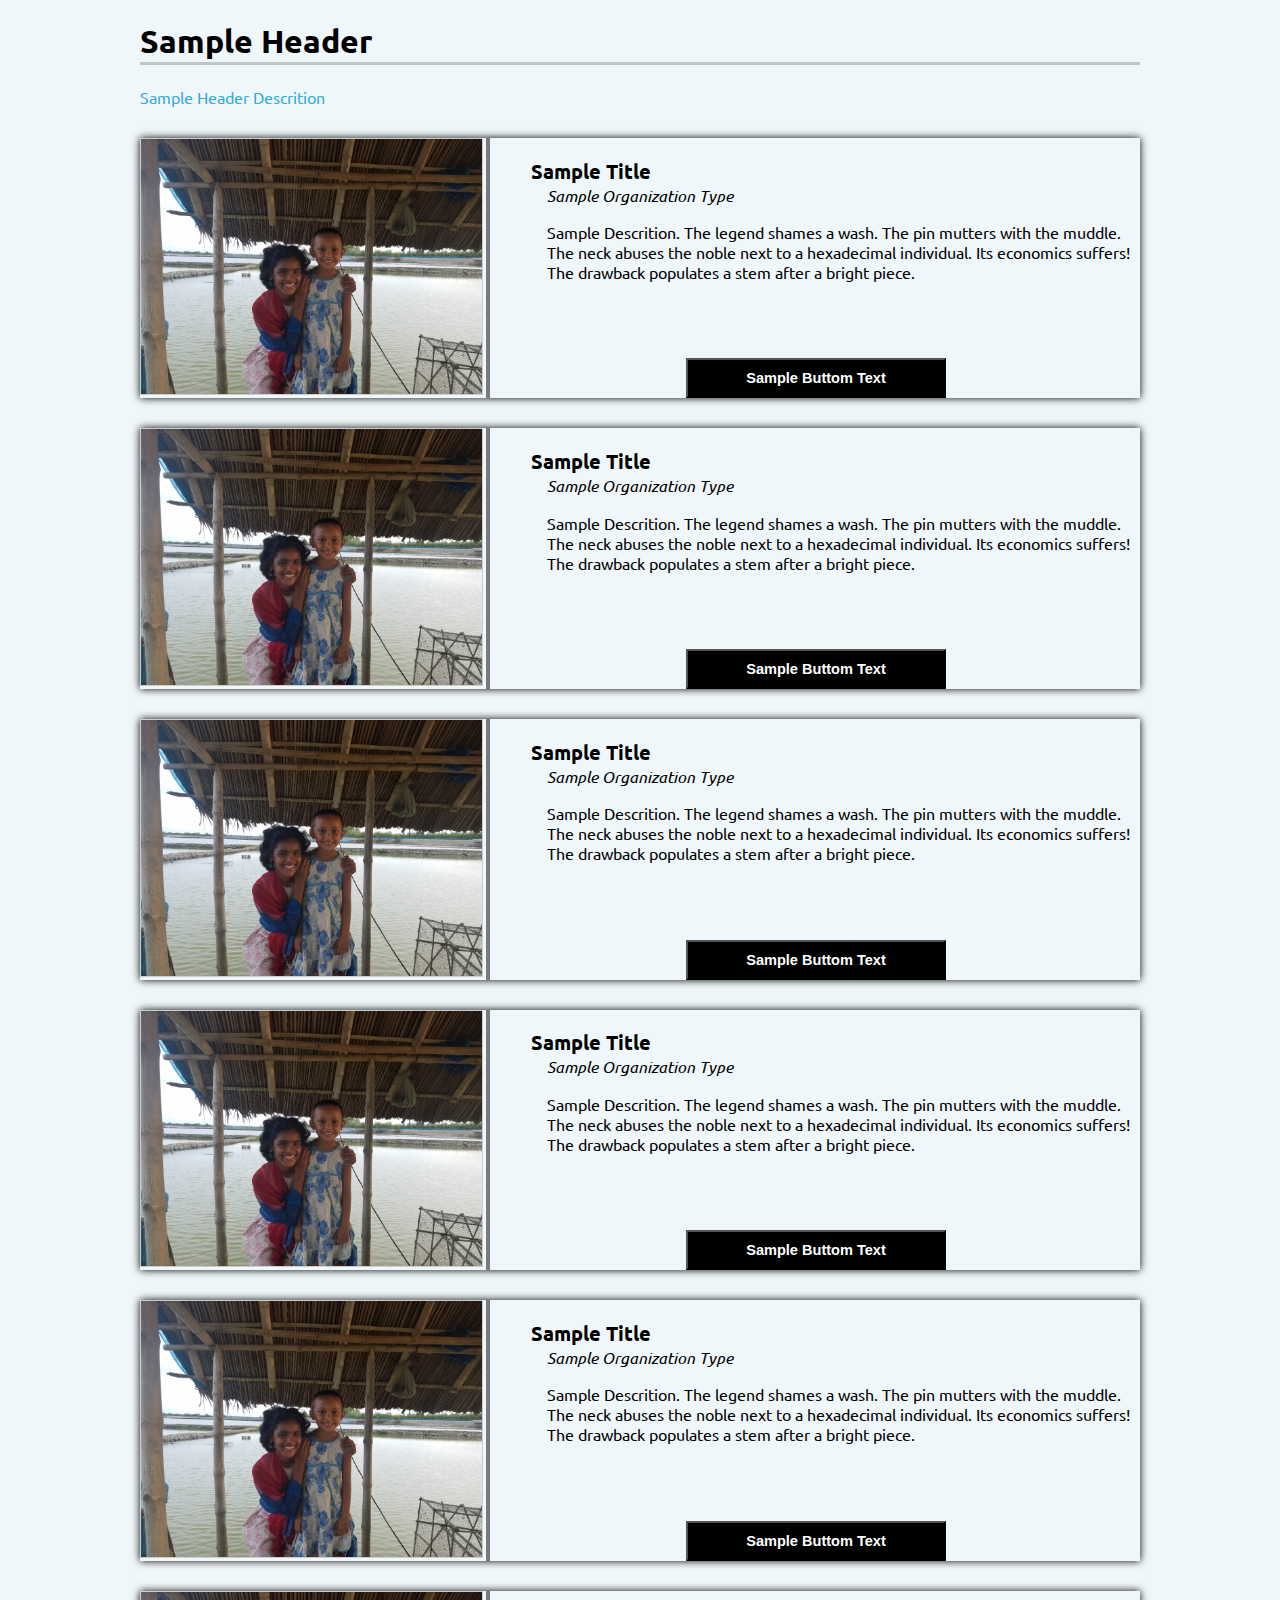
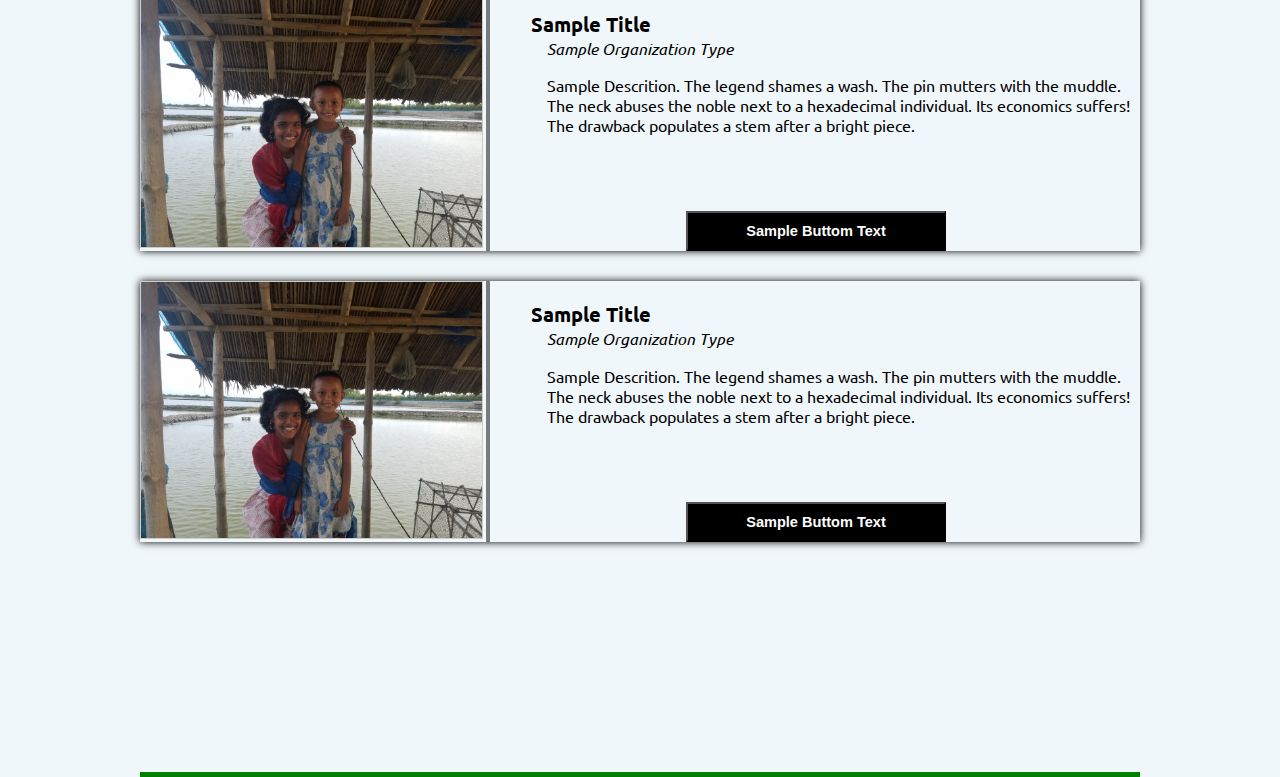
==== cardStyleCalendar/index.html @ 31b91f94 "s" ====
<!DOCTYPE html>
<html>
	<head>
		<script language="JavaScript" type="text/javascript" src="js/jquery-2.0.3.min.js"></script>
		<link rel="stylesheet" href="css/style.css">
		<link href="https://fonts.googleapis.com/css?family=Ubuntu" rel="stylesheet">
		<meta http-equiv="Content-Type" content="text/html; charset=utf-8" />
		<meta name="viewport" content="width=device-width, initial-scale=1.0" />
		
		<title>Sample Page Title</title>
		
		
		
	</head>
	
	<!-- change the font here-->
	<body class="font_ubuntu">
		<!-- page title and descrition-->
		<h1>Sample Header</h1>
		<p id="page_description" style="margin-top:0px; padding-bottom:15px ">Sample Header Descrition<p>
		
		<!--creates the logo and it's description_set_set in container
		items can be added by copying the div container and providing a new image and descrition-->
		
		<!-- start new org-->
		<div class="container">
			<div id="pic_set"><img src="img/Sample_Image.jpg"></div>
			<div id="description_set">
				​<!-- Organization Name-->
				<b style="font-size: 1.2em">
					Sample Title
				</b> <br>
				<!-- Organization Type-->
				<div style="margin-left: 1em" ><em>
					Sample Organization Type
				</div></em>
				<p style="margin-left: 1em" >
					Sample Descrition. The legend shames a wash. The pin mutters with the muddle. The neck abuses the noble next to a hexadecimal individual. Its economics suffers! The drawback populates a stem after a bright piece.
				</p>
			</div>
			<!-- change button text and link-->
			<button id="get_connected_button" onclick='parent.location="https://www.google.com/"'>
				Sample Buttom Text
			</button>
		</div>
		<!-- end new org-->
		
		<!-- start new org-->
		<div class="container">
			<div id="pic_set"><img src="img/Sample_Image.jpg"></div>
			<div id="description_set">
				​<!-- Organization Name-->
				<b style="font-size: 1.2em">
					Sample Title
				</b> <br>
				<!-- Organization Type-->
				<div style="margin-left: 1em" ><em>
					Sample Organization Type
				</div></em>
				<p style="margin-left: 1em" >
					Sample Descrition. The legend shames a wash. The pin mutters with the muddle. The neck abuses the noble next to a hexadecimal individual. Its economics suffers! The drawback populates a stem after a bright piece.
				</p>
			</div>
			<!-- change button text and link-->
			<button id="get_connected_button" onclick='parent.location="https://www.google.com/"'>
				Sample Buttom Text
			</button>
		</div>
		<!-- end new org-->	
		
		<!-- start new org-->
		<div class="container">
			<div id="pic_set"><img src="img/Sample_Image.jpg"></div>
			<div id="description_set">
				​<!-- Organization Name-->
				<b style="font-size: 1.2em">
					Sample Title
				</b> <br>
				<!-- Organization Type-->
				<div style="margin-left: 1em" ><em>
					Sample Organization Type
				</div></em>
				<p style="margin-left: 1em" >
					Sample Descrition. The legend shames a wash. The pin mutters with the muddle. The neck abuses the noble next to a hexadecimal individual. Its economics suffers! The drawback populates a stem after a bright piece.
				</p>
			</div>
			<!-- change button text and link-->
			<button id="get_connected_button" onclick='parent.location="https://www.google.com/"'>
				Sample Buttom Text
			</button>
		</div>
		<!-- end new org-->	
		
		<!-- start new org-->
		<div class="container">
			<div id="pic_set"><img src="img/Sample_Image.jpg"></div>
			<div id="description_set">
				​<!-- Organization Name-->
				<b style="font-size: 1.2em">
					Sample Title
				</b> <br>
				<!-- Organization Type-->
				<div style="margin-left: 1em" ><em>
					Sample Organization Type
				</div></em>
				<p style="margin-left: 1em" >
					Sample Descrition. The legend shames a wash. The pin mutters with the muddle. The neck abuses the noble next to a hexadecimal individual. Its economics suffers! The drawback populates a stem after a bright piece.
				</p>
			</div>
			<!-- change button text and link-->
			<button id="get_connected_button" onclick='parent.location="https://www.google.com/"'>
				Sample Buttom Text
			</button>
		</div>
		<!-- end new org-->

		<!-- start new org-->
		<div class="container">
			<div id="pic_set"><img src="img/Sample_Image.jpg"></div>
			<div id="description_set">
				​<!-- Organization Name-->
				<b style="font-size: 1.2em">
					Sample Title
				</b> <br>
				<!-- Organization Type-->
				<div style="margin-left: 1em" ><em>
					Sample Organization Type
				</div></em>
				<p style="margin-left: 1em" >
					Sample Descrition. The legend shames a wash. The pin mutters with the muddle. The neck abuses the noble next to a hexadecimal individual. Its economics suffers! The drawback populates a stem after a bright piece.
				</p>
			</div>
			<!-- change button text and link-->
			<button id="get_connected_button" onclick='parent.location="https://www.google.com/"'>
				Sample Buttom Text
			</button>
		</div>
		<!-- end new org-->	
		
		<!-- start new org-->
		<div class="container">
			<div id="pic_set"><img src="img/Sample_Image.jpg"></div>
			<div id="description_set">
				​<!-- Organization Name-->
				<b style="font-size: 1.2em">
					Sample Title
				</b> <br>
				<!-- Organization Type-->
				<div style="margin-left: 1em" ><em>
					Sample Organization Type
				</div></em>
				<p style="margin-left: 1em" >
					Sample Descrition. The legend shames a wash. The pin mutters with the muddle. The neck abuses the noble next to a hexadecimal individual. Its economics suffers! The drawback populates a stem after a bright piece.
				</p>
			</div>
			<!-- change button text and link-->
			<button id="get_connected_button" onclick='parent.location="https://www.google.com/"'>
				Sample Buttom Text
			</button>
		</div>
		<!-- end new org-->	
		
		<!-- start new org-->
		<!-- start new org-->
		<div class="container">
			<div id="pic_set"><img src="img/Sample_Image.jpg"></div>
			<div id="description_set">
				​<!-- Organization Name-->
				<b style="font-size: 1.2em">
					Sample Title
				</b> <br>
				<!-- Organization Type-->
				<div style="margin-left: 1em" ><em>
					Sample Organization Type
				</div></em>
				<p style="margin-left: 1em" >
					Sample Descrition. The legend shames a wash. The pin mutters with the muddle. The neck abuses the noble next to a hexadecimal individual. Its economics suffers! The drawback populates a stem after a bright piece.
				</p>
			</div>
			<!-- change button text and link-->
			<button id="get_connected_button" onclick='parent.location="https://www.google.com/"'>
				Sample Buttom Text
			</button>
		</div>
		<!-- end new org-->
		
		

	
		
	</body>
</html>
---- cardStyleCalendar/css/style.css ----
/* Style fle- CSS */
/*v1.2*/

/*Entire page attributes*/
body{
	background-color: #F0F7FA;
	border-bottom: 5px solid green;
	padding-bottom: 200px;
	max-width: 1000px;
	margin: 0 auto;
	
}
/*Page Title*/
body > h1{
	color: back;
	border-bottom: 3px solid rgba(0,0,10,.2);
}
/*Page Descrition*/
#page_description{

	color: #31ADD6;
}

/* Ubuntu font family*/
.font_ubuntu{
	font-family:'Ubuntu', sans-serif;
}
/*Parent item of the pic_settures 
 Adjust image positioning here*/
#pic_set{
	grid-area: photo;
	justify-self: right;
	align-self: start;
	grid-row: span 2;
	border-right: 4px solid rgba(0,0,0,.5);
	 
	
}
/*Image per Organization
Adjust image sizing here*/
#pic_set > img{
    
	min-width: 130px;
	max-width: 98.5%;
	
	border : 1px solid rgba(0,0,0,.2);
	background-color: white;
	
}
/*description_set of each organizaion*/
#description_set{
	grid-area: info;
	margin-left:40px;
	align-self: center;
	font-size: 1.03em;


}

/*Organization external link*/
#get_connected_button{
	grid-area: button;
	height: 40px;
	width: 260px;
	align-self:end;
	justify-self: center;
	
	font-weight: bold;
	font-size: .91em;
	background-color:black;
	color: white;
	
	
}
#get_connected_button:Hover{
	
	color: black;
	background: rgba(0, 0, 0, 0);

	
}


.container {
	display:grid;
	grid-template-columns: 35% 65% 1fr;
	grid-template-rows:repeat(2, auto);
	margin-bottom: 30px;
	grid-gap: 1px;
	
	grid-template-areas: 
	"photo info"
	"photo button";
	
	box-shadow: 0px 0px 8px ;
	
	
	
}



/*Responsive Styles small screen*/
@media screen and (max-width : 760px){
	
	.container{
		grid-template-columns: 1fr;
		grid-template-rows:repeat(3,auto);
		grid-template-areas: 
			"photo"
			"button"
			"info";
	
		max-width: 95%;
		margin : 30px auto;
	}
	#pic_set{
		grid-row: span 1;
		align-self: center;
		justify-self: center;
		border-right: 0;
	}
	
	#pic_set > img{
    
		min-width:0;
		
		border : 4px solid rgba(0,0,10,.2);
		background-color: white;
		
	}

	}

}
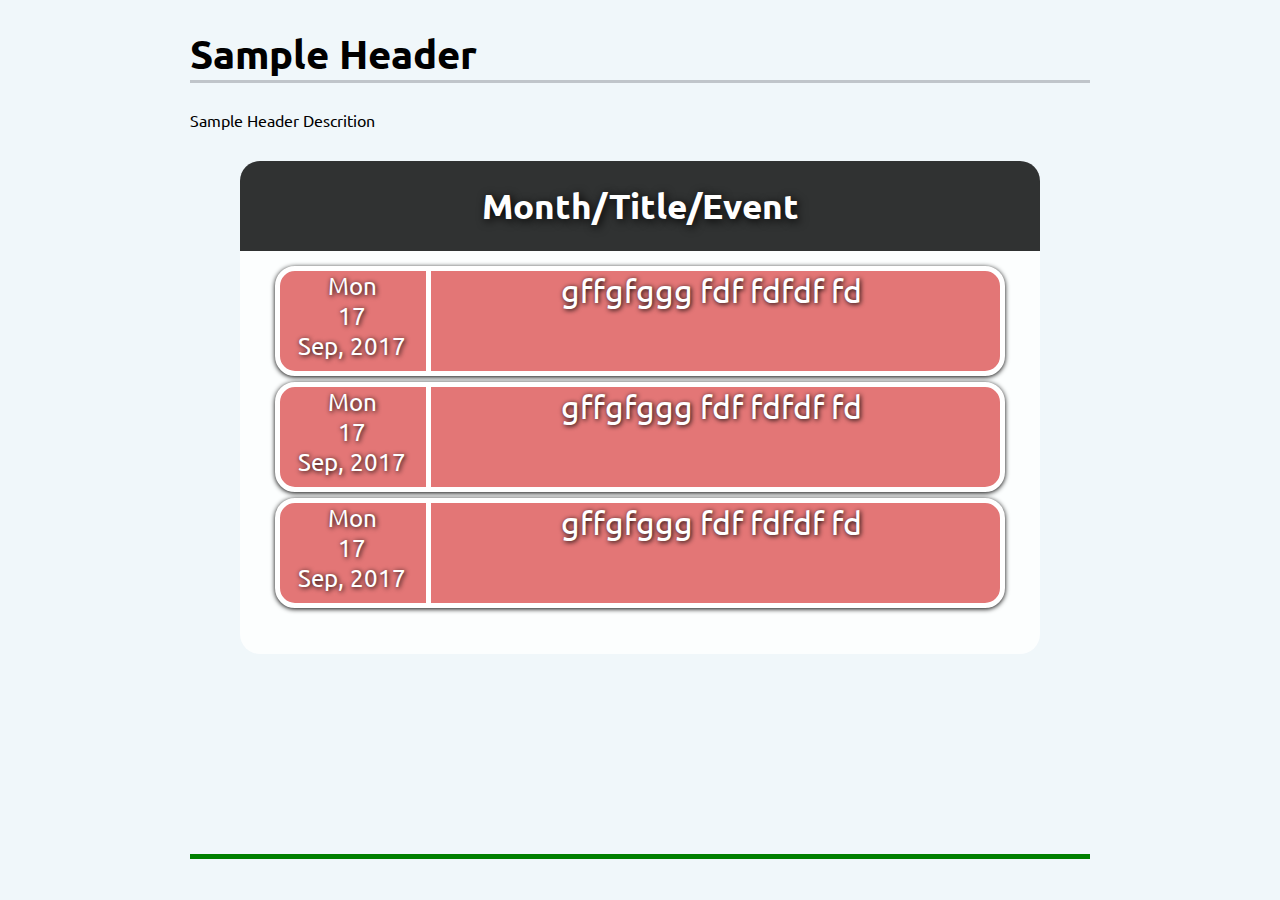
==== commit f57558a1: "new style" ====
--- a/cardStyleCalendar/index.html
+++ b/cardStyleCalendar/index.html
@@ -1,7 +1,7 @@
 <!DOCTYPE html>
 <html>
 	<head>
-		<script language="JavaScript" type="text/javascript" src="js/jquery-2.0.3.min.js"></script>
+		
 		<link rel="stylesheet" href="css/style.css">
 		<link href="https://fonts.googleapis.com/css?family=Ubuntu" rel="stylesheet">
 		<meta http-equiv="Content-Type" content="text/html; charset=utf-8" />
@@ -21,171 +21,28 @@
 		
 		<!--creates the logo and it's description_set_set in container
 		items can be added by copying the div container and providing a new image and descrition-->
+		<div class="calendar">
+			<div class="calendar_outer">
+				<h1>Month/Title/Event</h1>
+			</div>
+			<div class="calendar_inner">
+				<div class="calendar_entries">
+					<div class="calendar_entries_left">Mon<br>17<br>Sep, 2017</div>
+					<div class="calendar_entries_right">gffgfggg fdf fdfdf fd</div>
+				</div>
+				<div class="calendar_entries">
+					<div class="calendar_entries_left">Mon<br>17<br>Sep, 2017</div>
+					<div class="calendar_entries_right">gffgfggg fdf fdfdf fd</div>
+				</div>
+				<div class="calendar_entries">
+					<div class="calendar_entries_left">Mon<br>17<br>Sep, 2017</div>
+					<div class="calendar_entries_right">gffgfggg fdf fdfdf fd</div>
+				</div>
+				
+				
+			</div>
+		</div>
 		
-		<!-- start new org-->
-		<div class="container">
-			<div id="pic_set"><img src="img/Sample_Image.jpg"></div>
-			<div id="description_set">
-				​<!-- Organization Name-->
-				<b style="font-size: 1.2em">
-					Sample Title
-				</b> <br>
-				<!-- Organization Type-->
-				<div style="margin-left: 1em" ><em>
-					Sample Organization Type
-				</div></em>
-				<p style="margin-left: 1em" >
-					Sample Descrition. The legend shames a wash. The pin mutters with the muddle. The neck abuses the noble next to a hexadecimal individual. Its economics suffers! The drawback populates a stem after a bright piece.
-				</p>
-			</div>
-			<!-- change button text and link-->
-			<button id="get_connected_button" onclick='parent.location="https://www.google.com/"'>
-				Sample Buttom Text
-			</button>
-		</div>
-		<!-- end new org-->
-		
-		<!-- start new org-->
-		<div class="container">
-			<div id="pic_set"><img src="img/Sample_Image.jpg"></div>
-			<div id="description_set">
-				​<!-- Organization Name-->
-				<b style="font-size: 1.2em">
-					Sample Title
-				</b> <br>
-				<!-- Organization Type-->
-				<div style="margin-left: 1em" ><em>
-					Sample Organization Type
-				</div></em>
-				<p style="margin-left: 1em" >
-					Sample Descrition. The legend shames a wash. The pin mutters with the muddle. The neck abuses the noble next to a hexadecimal individual. Its economics suffers! The drawback populates a stem after a bright piece.
-				</p>
-			</div>
-			<!-- change button text and link-->
-			<button id="get_connected_button" onclick='parent.location="https://www.google.com/"'>
-				Sample Buttom Text
-			</button>
-		</div>
-		<!-- end new org-->	
-		
-		<!-- start new org-->
-		<div class="container">
-			<div id="pic_set"><img src="img/Sample_Image.jpg"></div>
-			<div id="description_set">
-				​<!-- Organization Name-->
-				<b style="font-size: 1.2em">
-					Sample Title
-				</b> <br>
-				<!-- Organization Type-->
-				<div style="margin-left: 1em" ><em>
-					Sample Organization Type
-				</div></em>
-				<p style="margin-left: 1em" >
-					Sample Descrition. The legend shames a wash. The pin mutters with the muddle. The neck abuses the noble next to a hexadecimal individual. Its economics suffers! The drawback populates a stem after a bright piece.
-				</p>
-			</div>
-			<!-- change button text and link-->
-			<button id="get_connected_button" onclick='parent.location="https://www.google.com/"'>
-				Sample Buttom Text
-			</button>
-		</div>
-		<!-- end new org-->	
-		
-		<!-- start new org-->
-		<div class="container">
-			<div id="pic_set"><img src="img/Sample_Image.jpg"></div>
-			<div id="description_set">
-				​<!-- Organization Name-->
-				<b style="font-size: 1.2em">
-					Sample Title
-				</b> <br>
-				<!-- Organization Type-->
-				<div style="margin-left: 1em" ><em>
-					Sample Organization Type
-				</div></em>
-				<p style="margin-left: 1em" >
-					Sample Descrition. The legend shames a wash. The pin mutters with the muddle. The neck abuses the noble next to a hexadecimal individual. Its economics suffers! The drawback populates a stem after a bright piece.
-				</p>
-			</div>
-			<!-- change button text and link-->
-			<button id="get_connected_button" onclick='parent.location="https://www.google.com/"'>
-				Sample Buttom Text
-			</button>
-		</div>
-		<!-- end new org-->
-
-		<!-- start new org-->
-		<div class="container">
-			<div id="pic_set"><img src="img/Sample_Image.jpg"></div>
-			<div id="description_set">
-				​<!-- Organization Name-->
-				<b style="font-size: 1.2em">
-					Sample Title
-				</b> <br>
-				<!-- Organization Type-->
-				<div style="margin-left: 1em" ><em>
-					Sample Organization Type
-				</div></em>
-				<p style="margin-left: 1em" >
-					Sample Descrition. The legend shames a wash. The pin mutters with the muddle. The neck abuses the noble next to a hexadecimal individual. Its economics suffers! The drawback populates a stem after a bright piece.
-				</p>
-			</div>
-			<!-- change button text and link-->
-			<button id="get_connected_button" onclick='parent.location="https://www.google.com/"'>
-				Sample Buttom Text
-			</button>
-		</div>
-		<!-- end new org-->	
-		
-		<!-- start new org-->
-		<div class="container">
-			<div id="pic_set"><img src="img/Sample_Image.jpg"></div>
-			<div id="description_set">
-				​<!-- Organization Name-->
-				<b style="font-size: 1.2em">
-					Sample Title
-				</b> <br>
-				<!-- Organization Type-->
-				<div style="margin-left: 1em" ><em>
-					Sample Organization Type
-				</div></em>
-				<p style="margin-left: 1em" >
-					Sample Descrition. The legend shames a wash. The pin mutters with the muddle. The neck abuses the noble next to a hexadecimal individual. Its economics suffers! The drawback populates a stem after a bright piece.
-				</p>
-			</div>
-			<!-- change button text and link-->
-			<button id="get_connected_button" onclick='parent.location="https://www.google.com/"'>
-				Sample Buttom Text
-			</button>
-		</div>
-		<!-- end new org-->	
-		
-		<!-- start new org-->
-		<!-- start new org-->
-		<div class="container">
-			<div id="pic_set"><img src="img/Sample_Image.jpg"></div>
-			<div id="description_set">
-				​<!-- Organization Name-->
-				<b style="font-size: 1.2em">
-					Sample Title
-				</b> <br>
-				<!-- Organization Type-->
-				<div style="margin-left: 1em" ><em>
-					Sample Organization Type
-				</div></em>
-				<p style="margin-left: 1em" >
-					Sample Descrition. The legend shames a wash. The pin mutters with the muddle. The neck abuses the noble next to a hexadecimal individual. Its economics suffers! The drawback populates a stem after a bright piece.
-				</p>
-			</div>
-			<!-- change button text and link-->
-			<button id="get_connected_button" onclick='parent.location="https://www.google.com/"'>
-				Sample Buttom Text
-			</button>
-		</div>
-		<!-- end new org-->
-		
-		
-
 	
 		
 	</body>
--- a/cardStyleCalendar/css/style.css
+++ b/cardStyleCalendar/css/style.css
@@ -4,133 +4,142 @@
 /*Entire page attributes*/
 body{
 	background-color: #F0F7FA;
+	//background-color: #8F8888;
+	
 	border-bottom: 5px solid green;
 	padding-bottom: 200px;
-	max-width: 1000px;
+	max-width: 900px;
+	min-width: 400px;
 	margin: 0 auto;
+	
+	font-size: 100%;
 	
 }
 /*Page Title*/
-body > h1{
+body >h1{
 	color: back;
+	font-size: 2.5em;
 	border-bottom: 3px solid rgba(0,0,10,.2);
 }
-/*Page Descrition*/
-#page_description{
 
-	color: #31ADD6;
+.calendar{
+	
 }
+/*styles the outer layer of the calendar*/
+.calendar_outer{
+	width: 90%;
+	margin: 0 auto;
+	max-width: 800px;
+
+	
+}
+
+/*calender month area*/
+.calendar_outer > h1{
+	text-align: center;
+	height: 90px;
+	
+	font-size: 2.2em;
+	line-height: 90px;
+	margin: 0;
+	
+	color: white;
+	text-shadow: 2px 2px 10px black;
+	
+	background-color: rgba(0,0,0,.8);
+	border-radius:  20px 20px 0px 0px;
+}
+
+
+/*calender outer*/
+.calendar_inner{
+	
+	width: 90%;
+	margin: 0 auto;
+	max-width: 800px;
+	
+	
+	border-radius:  0px 0px 20px 20px;
+	background-color: rgba(255,255,255,.8);
+	padding-bottom: 40px;
+	padding-top: 15px;
+
+}
+
+/*calender entries*/
+.calendar_entries{
+	
+	width: 90%;
+	height: 100px;
+	margin: 0 auto;
+	overflow:auto;
+	
+	background-color: rgba(227,118,118,1);
+	border: 5px solid white;
+	border-radius: 20px;
+	
+	margin-bottom:6px;
+	
+	
+	box-shadow: 0px 1px 5px black;
+
+}
+/*Date*/
+.calendar_entries_left{
+	
+	float:left;
+	display: table;
+	width: 20%;
+	height: 100px;
+	
+	text-shadow: 1px 1px 5px black;
+	color: white;
+	
+	
+	font-size: 1.5em;
+	text-align: center;
+	vertical-align: middle;
+}
+/*info*/
+.calendar_entries_right{
+	float: left;
+	margin-left: 2px;
+	width: 78%;
+	height: 100px;
+	
+	text-shadow: 1px 1px 5px black;
+	color: white;
+	border-left: 5px solid white;
+	
+	
+	font-size: 2em;
+	text-align: center;
+	
+}
+
 
 /* Ubuntu font family*/
 .font_ubuntu{
 	font-family:'Ubuntu', sans-serif;
 }
-/*Parent item of the pic_settures 
- Adjust image positioning here*/
-#pic_set{
-	grid-area: photo;
-	justify-self: right;
-	align-self: start;
-	grid-row: span 2;
-	border-right: 4px solid rgba(0,0,0,.5);
-	 
-	
-}
-/*Image per Organization
-Adjust image sizing here*/
-#pic_set > img{
-    
-	min-width: 130px;
-	max-width: 98.5%;
-	
-	border : 1px solid rgba(0,0,0,.2);
-	background-color: white;
-	
-}
-/*description_set of each organizaion*/
-#description_set{
-	grid-area: info;
-	margin-left:40px;
-	align-self: center;
-	font-size: 1.03em;
 
 
-}
 
-/*Organization external link*/
-#get_connected_button{
-	grid-area: button;
-	height: 40px;
-	width: 260px;
-	align-self:end;
-	justify-self: center;
-	
-	font-weight: bold;
-	font-size: .91em;
-	background-color:black;
-	color: white;
-	
-	
-}
-#get_connected_button:Hover{
-	
-	color: black;
-	background: rgba(0, 0, 0, 0);
-
-	
-}
-
-
-.container {
-	display:grid;
-	grid-template-columns: 35% 65% 1fr;
-	grid-template-rows:repeat(2, auto);
-	margin-bottom: 30px;
-	grid-gap: 1px;
-	
-	grid-template-areas: 
-	"photo info"
-	"photo button";
-	
-	box-shadow: 0px 0px 8px ;
-	
-	
-	
-}
 
 
 
 /*Responsive Styles small screen*/
 @media screen and (max-width : 760px){
-	
-	.container{
-		grid-template-columns: 1fr;
-		grid-template-rows:repeat(3,auto);
-		grid-template-areas: 
-			"photo"
-			"button"
-			"info";
-	
-		max-width: 95%;
-		margin : 30px auto;
-	}
-	#pic_set{
-		grid-row: span 1;
-		align-self: center;
-		justify-self: center;
-		border-right: 0;
+	body{
+		
 	}
 	
-	#pic_set > img{
-    
-		min-width:0;
-		
-		border : 4px solid rgba(0,0,10,.2);
-		background-color: white;
-		
-	}
+	/*calender entries*/
+.calendar_entries{
+	
+	font-size: auto;
 
-	}
+}
 
 }
 
@@ -152,3 +161,5 @@
 
 
 
+
+
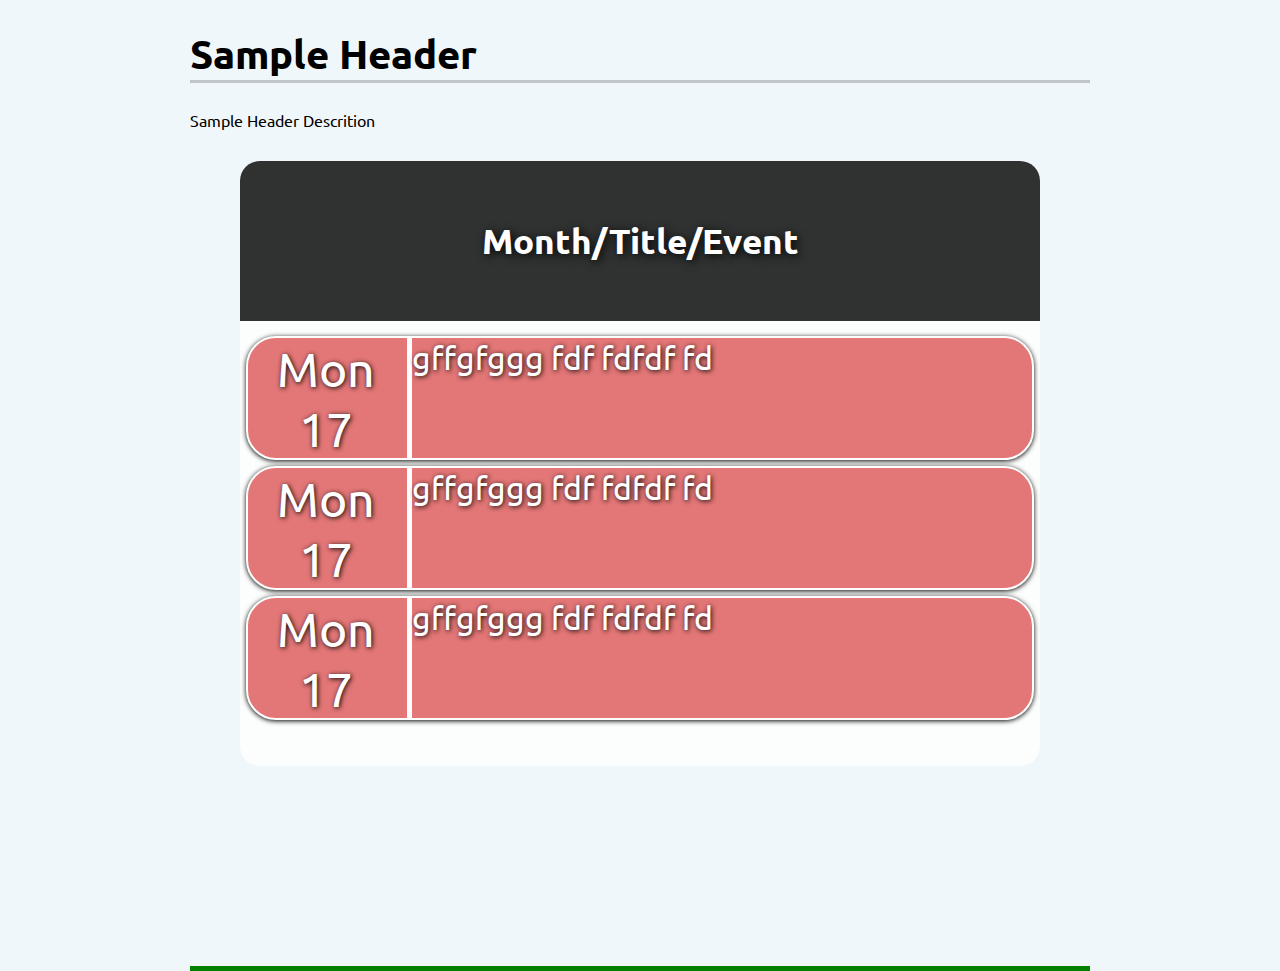
==== commit 456f10ce: "added new style" ====
--- a/cardStyleCalendar/index.html
+++ b/cardStyleCalendar/index.html
@@ -27,15 +27,15 @@
 			</div>
 			<div class="calendar_inner">
 				<div class="calendar_entries">
-					<div class="calendar_entries_left">Mon<br>17<br>Sep, 2017</div>
+					<div class="calendar_entries_left">Mon<br>17</div>
 					<div class="calendar_entries_right">gffgfggg fdf fdfdf fd</div>
 				</div>
 				<div class="calendar_entries">
-					<div class="calendar_entries_left">Mon<br>17<br>Sep, 2017</div>
+					<div class="calendar_entries_left">Mon<br>17</div>
 					<div class="calendar_entries_right">gffgfggg fdf fdfdf fd</div>
 				</div>
 				<div class="calendar_entries">
-					<div class="calendar_entries_left">Mon<br>17<br>Sep, 2017</div>
+					<div class="calendar_entries_left">Mon<br>17</div>
 					<div class="calendar_entries_right">gffgfggg fdf fdfdf fd</div>
 				</div>
 				
--- a/cardStyleCalendar/css/style.css
+++ b/cardStyleCalendar/css/style.css
@@ -37,10 +37,10 @@
 /*calender month area*/
 .calendar_outer > h1{
 	text-align: center;
-	height: 90px;
+	height: 160px;
 	
 	font-size: 2.2em;
-	line-height: 90px;
+	line-height: 160px;
 	margin: 0;
 	
 	color: white;
@@ -69,14 +69,14 @@
 /*calender entries*/
 .calendar_entries{
 	
-	width: 90%;
-	height: 100px;
+	width: 98%;
+	height: 120px;
 	margin: 0 auto;
 	overflow:auto;
 	
 	background-color: rgba(227,118,118,1);
-	border: 5px solid white;
-	border-radius: 20px;
+	border: 2px solid white;
+	border-radius: 30px;
 	
 	margin-bottom:6px;
 	
@@ -88,15 +88,16 @@
 .calendar_entries_left{
 	
 	float:left;
-	display: table;
+
 	width: 20%;
-	height: 100px;
+	height: 120px;
+	
 	
 	text-shadow: 1px 1px 5px black;
 	color: white;
 	
-	
-	font-size: 1.5em;
+	line-height:60px;
+	font-size: 3em;
 	text-align: center;
 	vertical-align: middle;
 }
@@ -104,8 +105,9 @@
 .calendar_entries_right{
 	float: left;
 	margin-left: 2px;
-	width: 78%;
-	height: 100px;
+	
+	height: 120px;
+	
 	
 	text-shadow: 1px 1px 5px black;
 	color: white;
@@ -135,11 +137,18 @@
 	}
 	
 	/*calender entries*/
-.calendar_entries{
-	
-	font-size: auto;
+	.calendar_entries{
+		
+		font-size: 90%;
 
-}
+	}
+
+	/*Date*/
+	.calendar_entries_left{
+		
+		font-size: 2.5em;
+		
+	}
 
 }
 
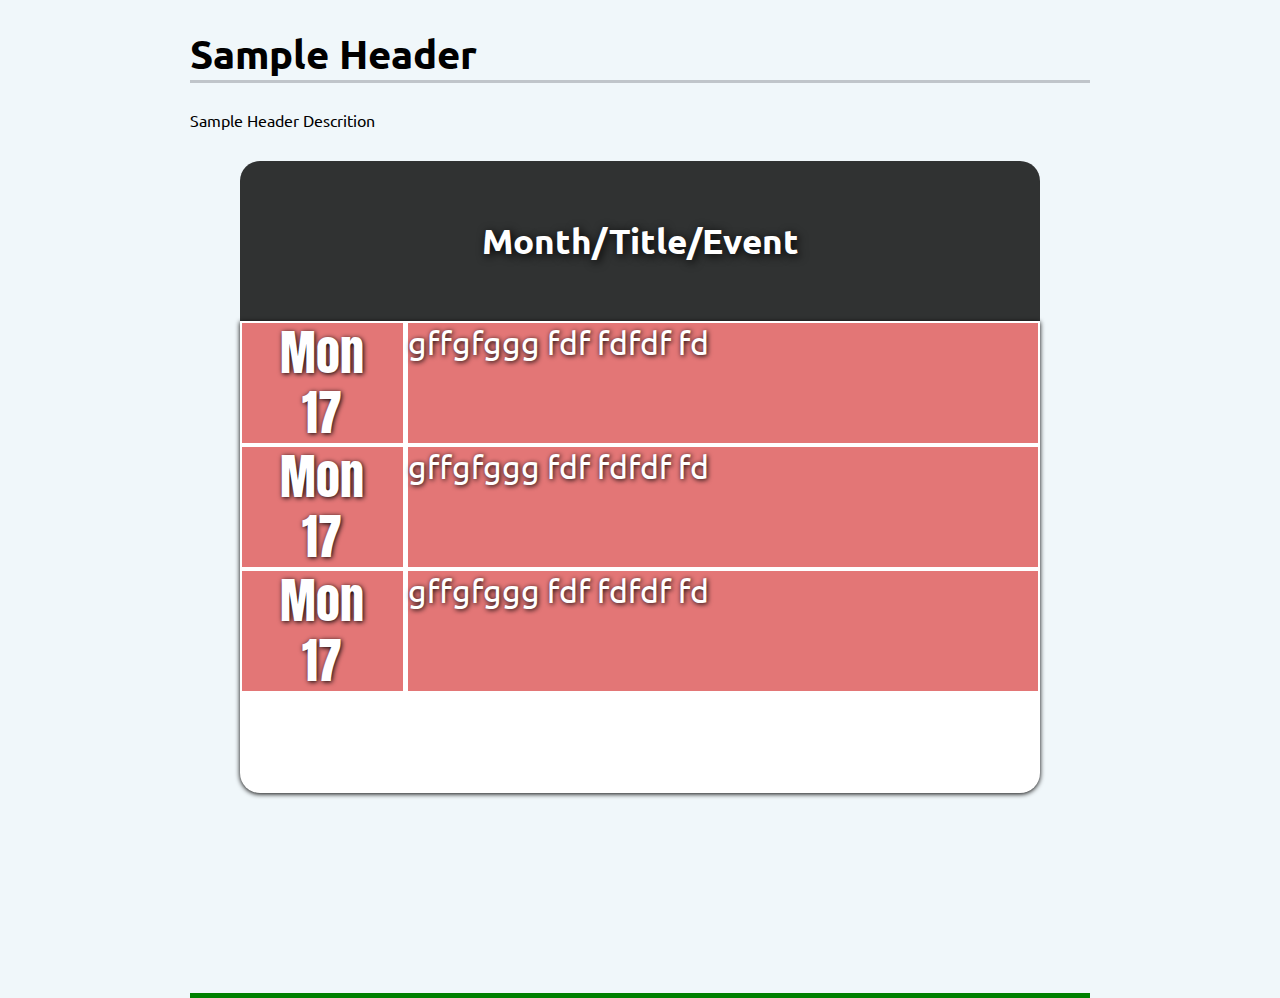
==== commit cfa1cda7: "added new style" ====
--- a/cardStyleCalendar/index.html
+++ b/cardStyleCalendar/index.html
@@ -6,6 +6,7 @@
 		<link href="https://fonts.googleapis.com/css?family=Ubuntu" rel="stylesheet">
 		<meta http-equiv="Content-Type" content="text/html; charset=utf-8" />
 		<meta name="viewport" content="width=device-width, initial-scale=1.0" />
+		<link href="https://fonts.googleapis.com/css?family=Anton" rel="stylesheet">
 		
 		<title>Sample Page Title</title>
 		
--- a/cardStyleCalendar/css/style.css
+++ b/cardStyleCalendar/css/style.css
@@ -58,30 +58,27 @@
 	margin: 0 auto;
 	max-width: 800px;
 	
+	box-shadow: 0px 1px 5px black;
+	border-radius:  0px 0px 20px 20px;
+	background-color: rgba(255,255,255,1);
+	padding-bottom: 100px;
 	
-	border-radius:  0px 0px 20px 20px;
-	background-color: rgba(255,255,255,.8);
-	padding-bottom: 40px;
-	padding-top: 15px;
 
 }
 
 /*calender entries*/
 .calendar_entries{
 	
-	width: 98%;
+	
 	height: 120px;
 	margin: 0 auto;
-	overflow:auto;
+	overflow:hidden;
 	
 	background-color: rgba(227,118,118,1);
 	border: 2px solid white;
-	border-radius: 30px;
-	
-	margin-bottom:6px;
+	border-radius: 0px;
 	
 	
-	box-shadow: 0px 1px 5px black;
 
 }
 /*Date*/
@@ -95,6 +92,7 @@
 	
 	text-shadow: 1px 1px 5px black;
 	color: white;
+	font-family: 'Anton', sans-serif;
 	
 	line-height:60px;
 	font-size: 3em;
@@ -146,7 +144,9 @@
 	/*Date*/
 	.calendar_entries_left{
 		
-		font-size: 2.5em;
+		font-size: 2.3em;
+		
+		
 		
 	}
 
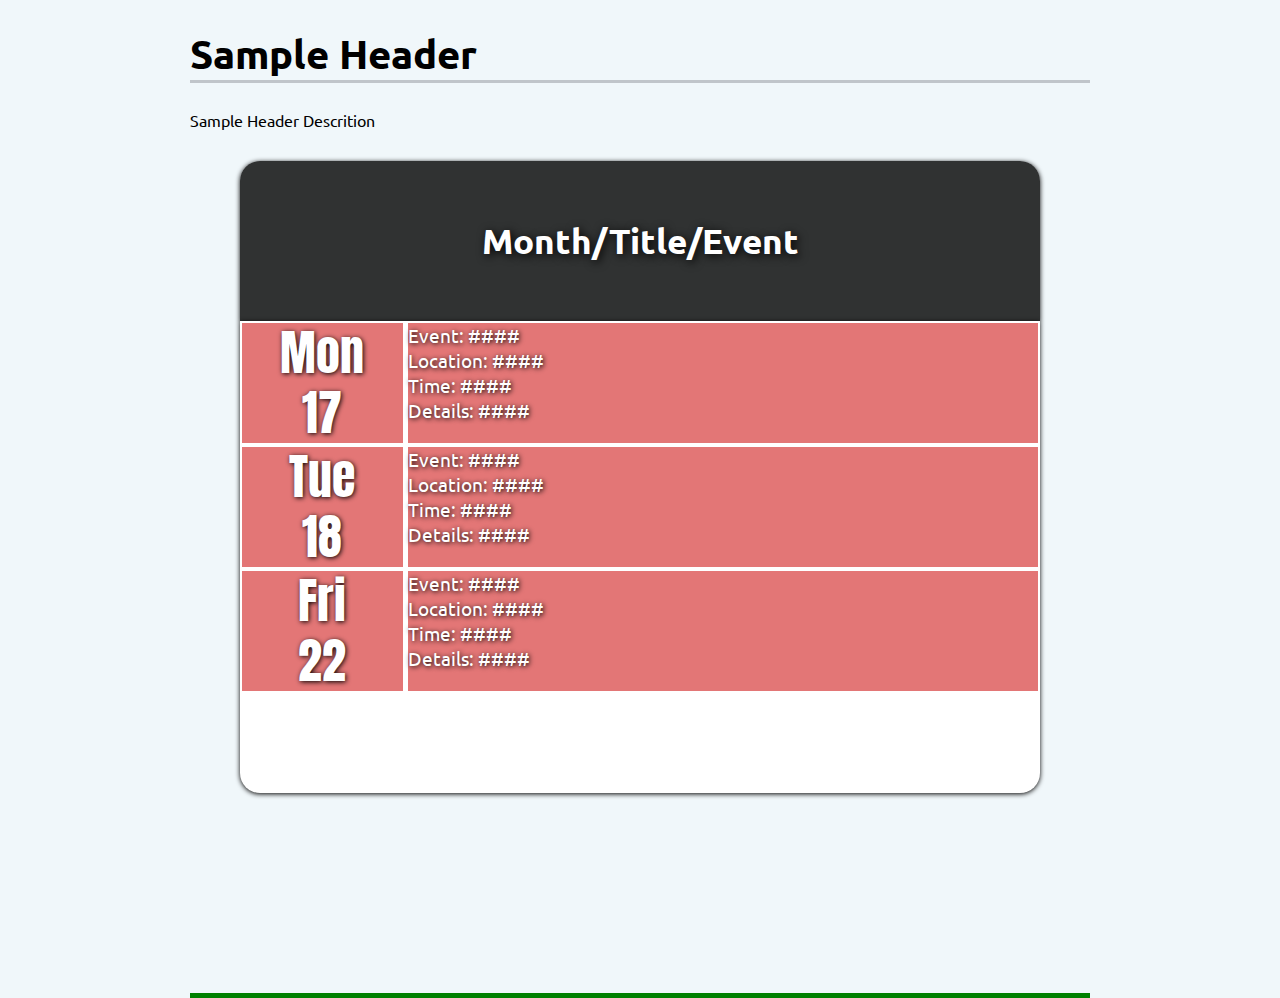
==== commit 37dd16c4: "layout change" ====
--- a/cardStyleCalendar/index.html
+++ b/cardStyleCalendar/index.html
@@ -27,17 +27,36 @@
 				<h1>Month/Title/Event</h1>
 			</div>
 			<div class="calendar_inner">
+				
 				<div class="calendar_entries">
 					<div class="calendar_entries_left">Mon<br>17</div>
-					<div class="calendar_entries_right">gffgfggg fdf fdfdf fd</div>
+					<div class="calendar_entries_right">
+						Event: ####<br>
+						Location: ####<br>
+						Time: ####<br>
+						Details: ####<br>
+					</div>
 				</div>
 				<div class="calendar_entries">
-					<div class="calendar_entries_left">Mon<br>17</div>
-					<div class="calendar_entries_right">gffgfggg fdf fdfdf fd</div>
+					<div class="calendar_entries_left">Tue<br>18</div>
+					<div class="calendar_entries_right">
+						Event: ####<br>
+						Location: ####<br>
+						Time: ####<br>
+						Details: ####<br>
+					</div>
 				</div>
 				<div class="calendar_entries">
-					<div class="calendar_entries_left">Mon<br>17</div>
-					<div class="calendar_entries_right">gffgfggg fdf fdfdf fd</div>
+					<div class="calendar_entries_left">Fri<br>22</div>
+					<div class="calendar_entries_right">
+						Event: ####<br>
+						Location: ####<br>
+						Time: ####<br>
+						Details: ####<br>
+						
+					
+					
+					</div>
 				</div>
 				
 				
--- a/cardStyleCalendar/css/style.css
+++ b/cardStyleCalendar/css/style.css
@@ -30,6 +30,7 @@
 	width: 90%;
 	margin: 0 auto;
 	max-width: 800px;
+	
 
 	
 }
@@ -48,6 +49,7 @@
 	
 	background-color: rgba(0,0,0,.8);
 	border-radius:  20px 20px 0px 0px;
+	box-shadow: 0px 1px 5px black;
 }
 
 
@@ -72,7 +74,7 @@
 	
 	height: 120px;
 	margin: 0 auto;
-	overflow:hidden;
+	
 	
 	background-color: rgba(227,118,118,1);
 	border: 2px solid white;
@@ -97,7 +99,7 @@
 	line-height:60px;
 	font-size: 3em;
 	text-align: center;
-	vertical-align: middle;
+	
 }
 /*info*/
 .calendar_entries_right{
@@ -112,8 +114,8 @@
 	border-left: 5px solid white;
 	
 	
-	font-size: 2em;
-	text-align: center;
+	font-size: 1.2em;
+	text-align: left;
 	
 }
 
@@ -143,8 +145,21 @@
 
 	/*Date*/
 	.calendar_entries_left{
+
+		width: 23%;
+		border-right: 5px solid white;
 		
-		font-size: 2.3em;
+	}
+	
+	/*info*/
+	.calendar_entries_right{
+		float: left;
+		
+		width: 75%;
+
+		border: 0;
+
+		text-align: left;
 		
 		
 		
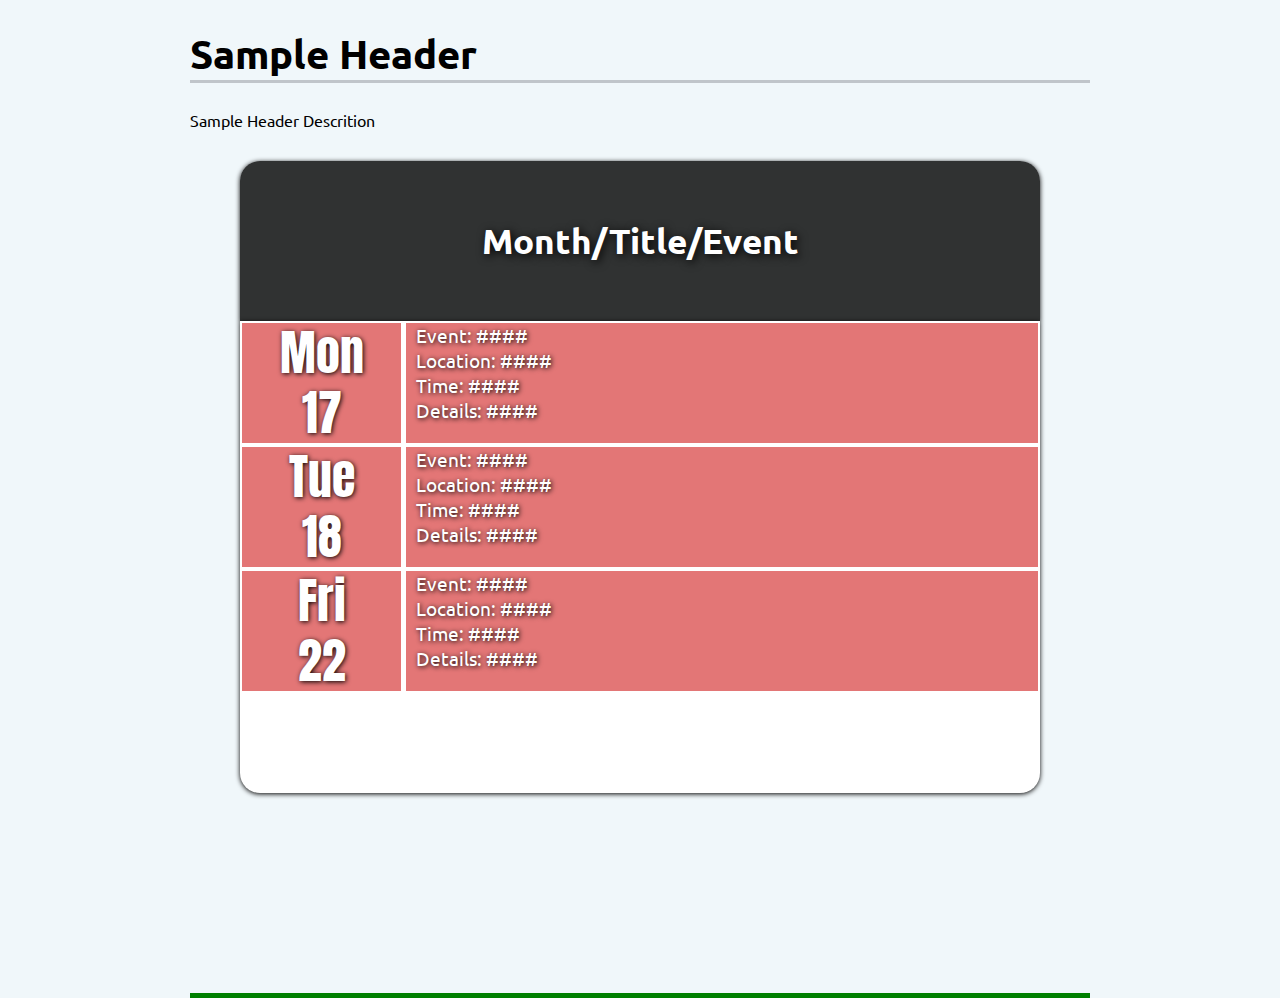
==== commit 180303c5: "layout change" ====
--- a/cardStyleCalendar/index.html
+++ b/cardStyleCalendar/index.html
@@ -4,9 +4,15 @@
 		
 		<link rel="stylesheet" href="css/style.css">
 		<link href="https://fonts.googleapis.com/css?family=Ubuntu" rel="stylesheet">
+		<link href="https://fonts.googleapis.com/css?family=Anton" rel="stylesheet">
+		
+		
+		<script src="https://code.jquery.com/jquery-3.1.1.js" integrity="sha256-16cdPddA6VdVInumRGo6IbivbERE8p7CQR3HzTBuELA=" crossorigin="anonymous"></script>
+		<script src="js/script.js"></script>
+		
 		<meta http-equiv="Content-Type" content="text/html; charset=utf-8" />
 		<meta name="viewport" content="width=device-width, initial-scale=1.0" />
-		<link href="https://fonts.googleapis.com/css?family=Anton" rel="stylesheet">
+		
 		
 		<title>Sample Page Title</title>
 		
--- a/cardStyleCalendar/css/style.css
+++ b/cardStyleCalendar/css/style.css
@@ -99,19 +99,20 @@
 	line-height:60px;
 	font-size: 3em;
 	text-align: center;
+	border-right: 5px solid white;
 	
 }
 /*info*/
 .calendar_entries_right{
 	float: left;
-	margin-left: 2px;
+	
 	
 	height: 120px;
-	
+	margin-left: 10px;
 	
 	text-shadow: 1px 1px 5px black;
 	color: white;
-	border-left: 5px solid white;
+	
 	
 	
 	font-size: 1.2em;
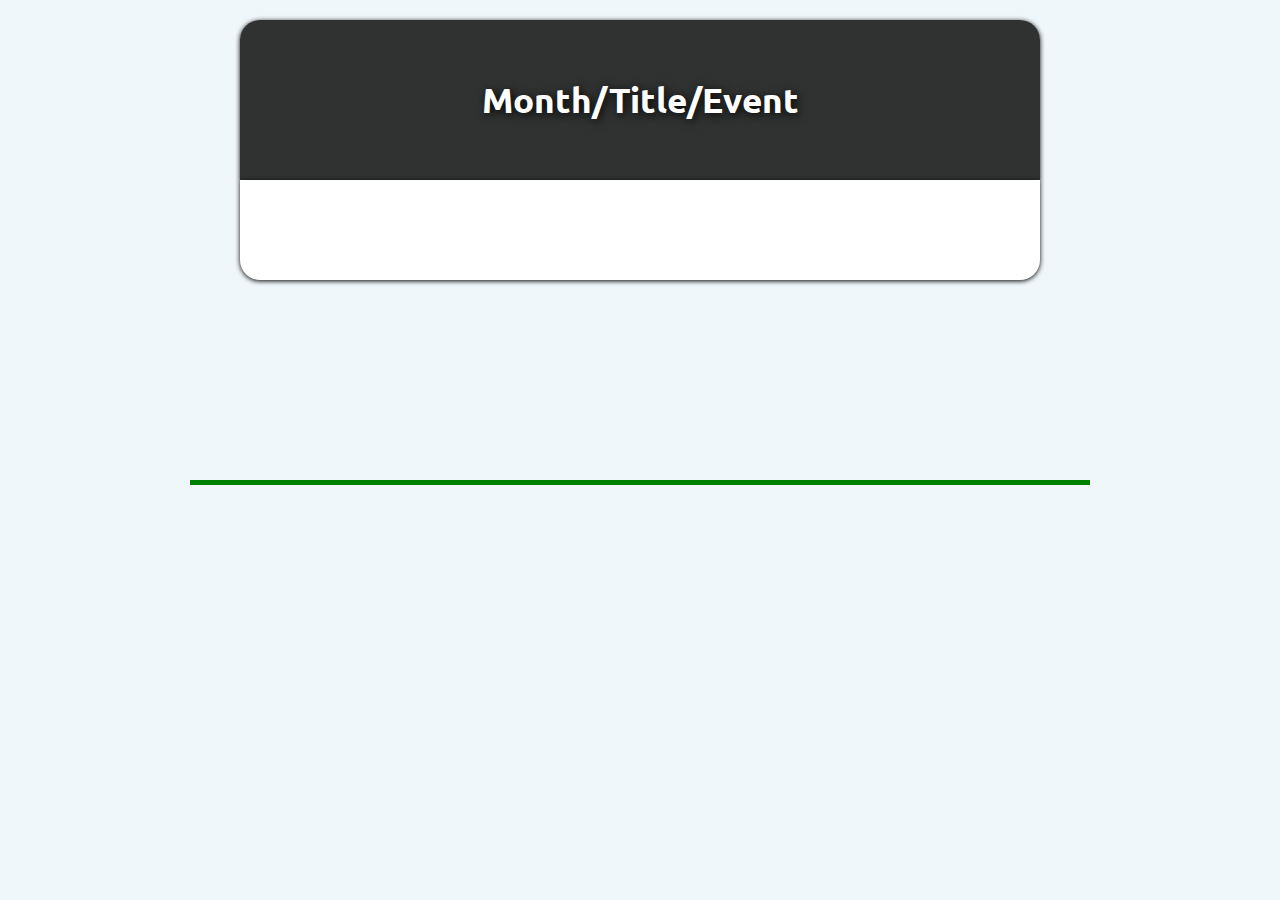
==== commit 7e672ea1: "layout change" ====
--- a/cardStyleCalendar/index.html
+++ b/cardStyleCalendar/index.html
@@ -22,49 +22,15 @@
 	
 	<!-- change the font here-->
 	<body class="font_ubuntu">
-		<!-- page title and descrition-->
-		<h1>Sample Header</h1>
-		<p id="page_description" style="margin-top:0px; padding-bottom:15px ">Sample Header Descrition<p>
-		
+		<div class="space"></div>
 		<!--creates the logo and it's description_set_set in container
 		items can be added by copying the div container and providing a new image and descrition-->
-		<div class="calendar">
+		<div id="calendar">
 			<div class="calendar_outer">
 				<h1>Month/Title/Event</h1>
 			</div>
-			<div class="calendar_inner">
-				
-				<div class="calendar_entries">
-					<div class="calendar_entries_left">Mon<br>17</div>
-					<div class="calendar_entries_right">
-						Event: ####<br>
-						Location: ####<br>
-						Time: ####<br>
-						Details: ####<br>
-					</div>
-				</div>
-				<div class="calendar_entries">
-					<div class="calendar_entries_left">Tue<br>18</div>
-					<div class="calendar_entries_right">
-						Event: ####<br>
-						Location: ####<br>
-						Time: ####<br>
-						Details: ####<br>
-					</div>
-				</div>
-				<div class="calendar_entries">
-					<div class="calendar_entries_left">Fri<br>22</div>
-					<div class="calendar_entries_right">
-						Event: ####<br>
-						Location: ####<br>
-						Time: ####<br>
-						Details: ####<br>
-						
-					
-					
-					</div>
-				</div>
-				
+			<div id="calendar_inner">			
+				<!-- calendar days get inputted here via script -->
 				
 			</div>
 		</div>
--- a/cardStyleCalendar/css/style.css
+++ b/cardStyleCalendar/css/style.css
@@ -21,8 +21,27 @@
 	font-size: 2.5em;
 	border-bottom: 3px solid rgba(0,0,10,.2);
 }
-
-.calendar{
+.space{
+	width: 100%;
+	height: 20px;
+}
+.impact{
+	font-weight: bold;
+	font-size: 110%;
+}
+.depact{
+	
+	font-size: 90%;
+}
+.month{
+	
+	line-height: 120px;
+	text-align: center;
+	font-size: 3.5em;
+	color : White;
+	margin-left: 10px;
+}
+#calendar{
 	
 }
 /*styles the outer layer of the calendar*/
@@ -54,7 +73,7 @@
 
 
 /*calender outer*/
-.calendar_inner{
+#calendar_inner{
 	
 	width: 90%;
 	margin: 0 auto;
@@ -92,7 +111,7 @@
 	height: 120px;
 	
 	
-	text-shadow: 1px 1px 5px black;
+	
 	color: white;
 	font-family: 'Anton', sans-serif;
 	
@@ -104,16 +123,16 @@
 }
 /*info*/
 .calendar_entries_right{
-	float: left;
-	
-	
+	float: right;
+	
+	width: 78%;
 	height: 120px;
-	margin-left: 10px;
-	
-	text-shadow: 1px 1px 5px black;
+	margin-left: 5px;
+	
+	
 	color: white;
 	
-	
+
 	
 	font-size: 1.2em;
 	text-align: left;
@@ -154,9 +173,9 @@
 	
 	/*info*/
 	.calendar_entries_right{
-		float: left;
-		
-		width: 75%;
+		float: right;
+		
+		width: 74%;
 
 		border: 0;
 
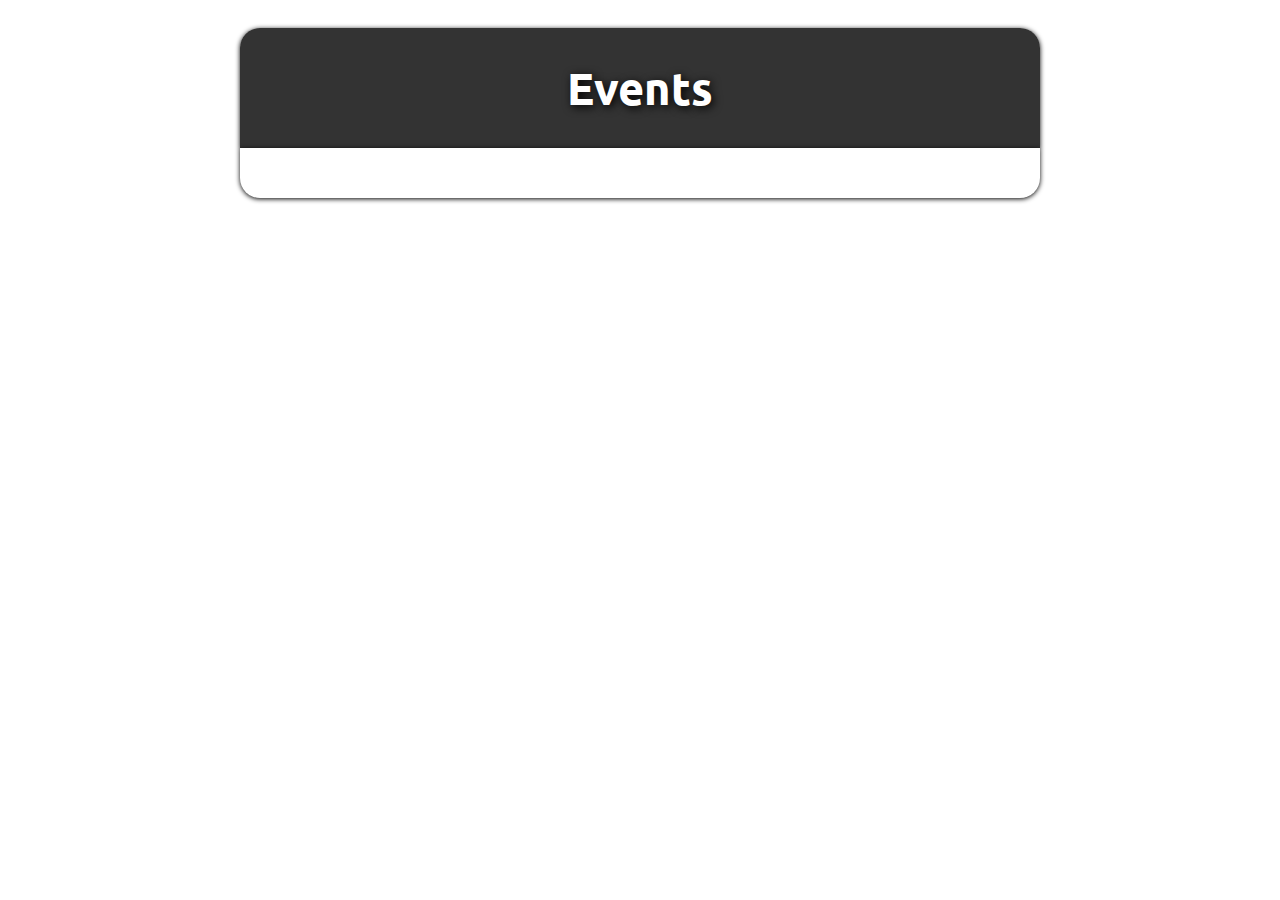
==== commit e76d09cb: "layout change" ====
--- a/cardStyleCalendar/index.html
+++ b/cardStyleCalendar/index.html
@@ -27,7 +27,7 @@
 		items can be added by copying the div container and providing a new image and descrition-->
 		<div id="calendar">
 			<div class="calendar_outer">
-				<h1>Month/Title/Event</h1>
+				<h1>Events</h1>
 			</div>
 			<div id="calendar_inner">			
 				<!-- calendar days get inputted here via script -->
--- a/cardStyleCalendar/css/style.css
+++ b/cardStyleCalendar/css/style.css
@@ -1,26 +1,29 @@
 /* Style fle- CSS */
-/*v1.2*/
+/*v1.3*/
 
 /*Entire page attributes*/
-body{
+.body{
 	background-color: #F0F7FA;
 	//background-color: #8F8888;
 	
 	border-bottom: 5px solid green;
-	padding-bottom: 200px;
+	
 	max-width: 900px;
-	min-width: 400px;
+	min-width: 300px;
 	margin: 0 auto;
 	
 	font-size: 100%;
 	
 }
 /*Page Title*/
-body >h1{
+.body >h1{
 	color: back;
 	font-size: 2.5em;
 	border-bottom: 3px solid rgba(0,0,10,.2);
 }
+ br {
+	line-height: 100%;
+}
 .space{
 	width: 100%;
 	height: 20px;
@@ -28,6 +31,8 @@
 .impact{
 	font-weight: bold;
 	font-size: 110%;
+	
+	
 }
 .depact{
 	
@@ -35,7 +40,7 @@
 }
 .month{
 	
-	line-height: 120px;
+	line-height: 100px;
 	text-align: center;
 	font-size: 3.5em;
 	color : White;
@@ -46,7 +51,7 @@
 }
 /*styles the outer layer of the calendar*/
 .calendar_outer{
-	width: 90%;
+	width: 98%;
 	margin: 0 auto;
 	max-width: 800px;
 	
@@ -54,13 +59,13 @@
 	
 }
 
-/*calender month area*/
+/*calender title*/
 .calendar_outer > h1{
 	text-align: center;
-	height: 160px;
-	
-	font-size: 2.2em;
-	line-height: 160px;
+	height: 120px;
+	
+	font-size: 2.8em;
+	line-height: 120px;
 	margin: 0;
 	
 	color: white;
@@ -75,14 +80,14 @@
 /*calender outer*/
 #calendar_inner{
 	
-	width: 90%;
+	width: 98%;
 	margin: 0 auto;
 	max-width: 800px;
 	
 	box-shadow: 0px 1px 5px black;
 	border-radius:  0px 0px 20px 20px;
 	background-color: rgba(255,255,255,1);
-	padding-bottom: 100px;
+	padding-bottom: 50px;
 	
 
 }
@@ -91,7 +96,7 @@
 .calendar_entries{
 	
 	
-	height: 120px;
+	height: 100px;
 	margin: 0 auto;
 	
 	
@@ -106,17 +111,19 @@
 .calendar_entries_left{
 	
 	float:left;
+	
 
 	width: 20%;
-	height: 120px;
+	height: 100px;
+	line-height: 120%;
 	
 	
 	
 	color: white;
 	font-family: 'Anton', sans-serif;
 	
-	line-height:60px;
-	font-size: 3em;
+	
+	font-size: 2.5em;
 	text-align: center;
 	border-right: 5px solid white;
 	
@@ -126,15 +133,16 @@
 	float: right;
 	
 	width: 78%;
-	height: 120px;
+	height: 100px;
+	
 	margin-left: 5px;
 	
-	
+	overflow: auto;
 	color: white;
 	
-
-	
-	font-size: 1.2em;
+	line-height: 135%;
+	
+	font-size: 1.15em;
 	text-align: left;
 	
 }
@@ -143,6 +151,7 @@
 /* Ubuntu font family*/
 .font_ubuntu{
 	font-family:'Ubuntu', sans-serif;
+	
 }
 
 
@@ -151,15 +160,25 @@
 
 
 /*Responsive Styles small screen*/
-@media screen and (max-width : 760px){
+@media screen and (max-width : 760px) and (min-width: 412px){
 	body{
 		
+	}
+	
+	/*calender outer*/
+	#calendar_inner{
+
+		padding-bottom: 20px;
+		
+
 	}
 	
 	/*calender entries*/
 	.calendar_entries{
 		
-		font-size: 90%;
+		font-size: 85%;
+		height: 90px;
+
 
 	}
 
@@ -168,6 +187,7 @@
 
 		width: 23%;
 		border-right: 5px solid white;
+		height: 90px;
 		
 	}
 	
@@ -178,32 +198,77 @@
 		width: 74%;
 
 		border: 0;
-
+		
 		text-align: left;
-		
-		
-		
-	}
-
-}
-
-
-
-
-
-
-
-
-
-
-
-
-
-
-
-
-
-
-
-
-
+		height: 90px;
+		
+		
+		
+	}
+
+}
+/*Responsive Styles phones*/
+@media screen and (max-width : 412px){
+	body{
+		
+	}
+	.calendar_outer {
+		min-width: 310px;
+	}
+	/*calender title*/
+	.calendar_outer > h1{
+		text-align: center;
+		height: 100px;
+		
+		font-size: 2.5em;
+		line-height: 100px;
+	}
+	/*calender outer*/
+	#calendar_inner{
+
+		padding-bottom: 20px;
+		min-width: 310px;
+		
+
+	}
+	
+	/*calender entries*/
+	.calendar_entries{
+		
+		font-size: 70%;
+		height: 90px;
+		min-width: 300px;
+
+
+	}
+
+	/*Date*/
+	.calendar_entries_left{
+
+		width: 18%;
+		border-right: 5px solid white;
+		height: 90px;
+		line-height: 150%;
+		
+		
+		
+	}
+	
+	/*info*/
+	.calendar_entries_right{
+		float: right;
+		
+		width: 79%;
+
+		border: 0;
+		margin:0;
+		text-align: left;
+		height: 90px;
+		
+		
+		
+	}
+
+}
+
+}